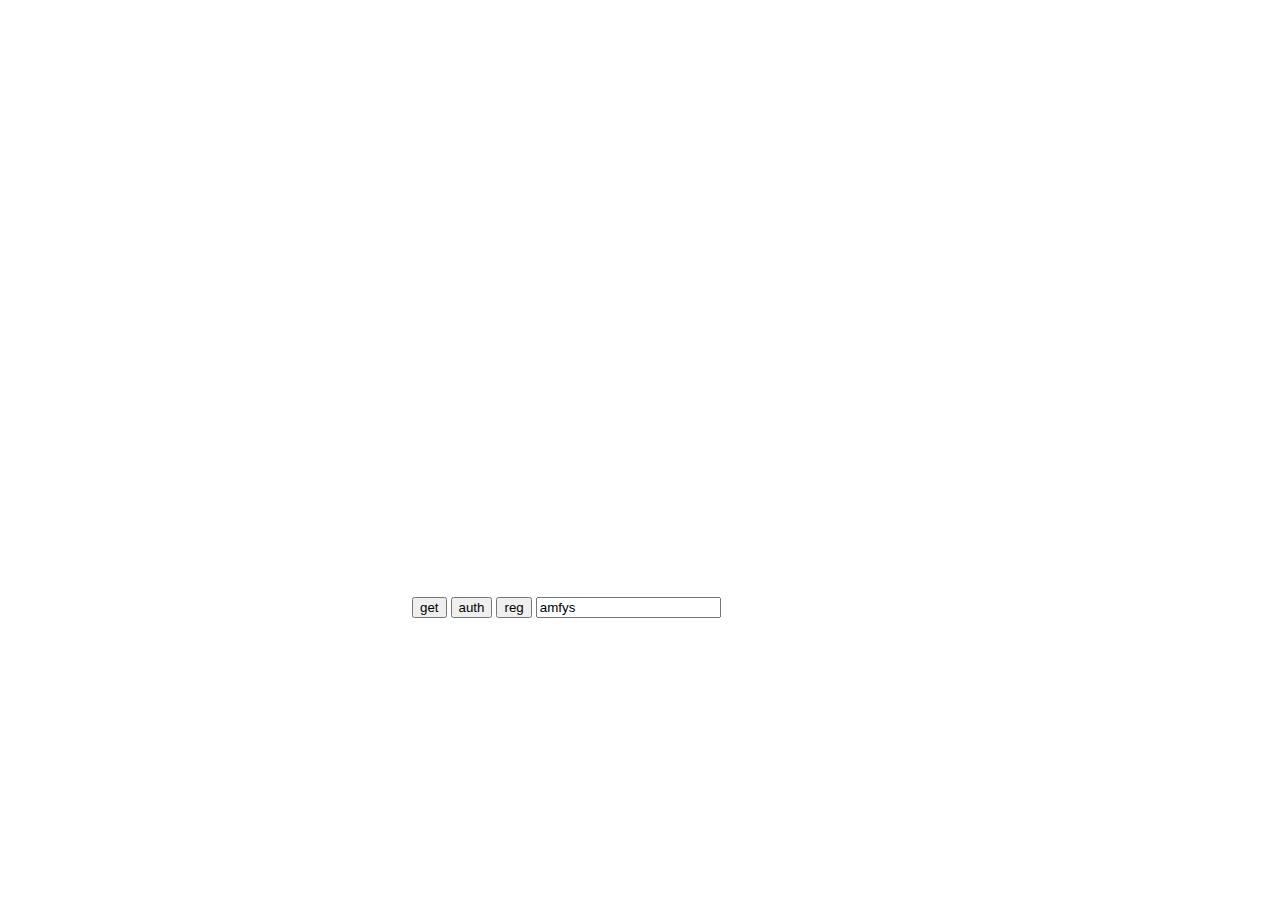
==== face.html @ 49786edd "Initial" ====
<html>
	<video id="camera" width="400" height="300" autoplay></video>
	<canvas id="image" width="400" height="300"></canvas>
	<canvas id="overlay" width="400" height="300"></canvas>
	<canvas id="face" width="400" height="300"></canvas>
	<input type=button id='bt' value='get'>
	<input type=button id='auth' value='auth'>
	<input type=button id='reg' value='reg'>
	<input type=text id='uid' value='amfys'>

	<script src="clmtrackr-dev/clmtrackr.js"></script>
	<script src="clmtrackr-dev/models/model_pca_20_svm.js"></script>	
	<script src="https://ajax.googleapis.com/ajax/libs/jquery/1.11.2/jquery.min.js"></script>
	<script>
				var localMediaStream = null;
				var video = document.getElementById('camera');
				$(document).ready(function () {
					var hasGetUserMedia = function() {
					return (navigator.getUserMedia || navigator.webkitGetUserMedia ||
							navigator.mozGetUserMedia || navigator.msGetUserMedia);
				};

				var onFailSoHard = function(e) {
					console.log('エラー!', e);
				};

				if(!hasGetUserMedia()) {
					alert("未対応ブラウザです。");
				} else {
				window.URL = window.URL || window.webkitURL;
				navigator.getUserMedia  = navigator.getUserMedia || navigator.webkitGetUserMedia || navigator.mozGetUserMedia || navigator.msGetUserMedia;
				navigator.getUserMedia({video: true}, function(stream) {
						video.src = window.URL.createObjectURL(stream);
						localMediaStream = stream;
						}, onFailSoHard);
				}
		});

		$('#reg').click(function() {
			var canvas = document.getElementById('face');
			var blob = getbase64(canvas.toDataURL());
			sendImage64(blob, 'reg.php');
		});

		$('#auth').click(function() {
			var canvas = document.getElementById('face');
			var blob = getbase64(canvas.toDataURL());
			sendImage64(blob, 'auth.php');
		});

		var sendImage64 = function(base64, php) {
			var formData = new FormData();
			formData.append('acceptImage', base64);
			formData.append('uid', $('#uid').val());
			formData.append('width', faceWidth);
			formData.append('height', faceHeight);
			$.ajax({
				type: 'POST',
				url: php,
				data: formData,
				contentType: false,
				processData: false,
				success:function(date, dataType){
					var $img = $('img');
					var imgSrc = $img.attr('src');
					$img.attr('src', "");
					$img.attr('src', imgSrc + '?' + (new Date())*1);
				},
				error: function(XMLHttpRequest, textStatus, errorThrown){
				}
			});
		};
		
		var getbase64 = function(base64){
			var base64Data = base64.split(',')[1];
			return base64Data;
		}


		var faceHeight = 0;
		var faceWidth = 0;
		$('#bt').click(function() {
			if (localMediaStream) {
				var canvas = document.getElementById('overlay');
				var ctx = canvas.getContext('2d');
				var img = document.getElementById('img');

				//videoの縦幅横幅を取得
			//	var w = video.offsetWidth;
			//	var h = video.offsetHeight;

				//同じサイズをcanvasに指定
			///	canvas.setAttribute("width", w);
			//	canvas.setAttribute("height", h);

				ctx.drawImage(video, 0, 0, 400, 300);
				
				var videoInput = document.getElementById('camera');
				var tracker = new clm.tracker();
				tracker.init(pModel);
				var positions = tracker.getCurrentPosition();
				tracker.start(videoInput);
				var canvasInput = document.getElementById('overlay');
				var cc = canvasInput.getContext('2d');
				var canvasInput2 = document.getElementById('face');
				var cf = canvasInput2.getContext('2d');

				function drawLoop() {
					requestAnimationFrame(drawLoop); 	
					cc.clearRect(0, 0, canvasInput.width, canvasInput.height); 
					cc.drawImage(video, 0, 0, 400, 300);
					cc.strokeStyle = 'rgb(0, 255, 0)';
					//tracker.draw(canvasInput);		
					var positions = tracker.getCurrentPosition();
					var xMin = 9999;
					var xMax = 0;
					var yMin = 9999;
					var yMax = 0;
					if (positions != false) { 
						for (i = 0; i < 71; i++) {
							if (positions[i][0] < xMin) {
								xMin = positions[i][0];
							}
							if (positions[i][0] > xMax) {
								xMax = positions[i][0];
							}
							if (positions[i][1] < yMin) {
								yMin = positions[i][1];
							}
							if (positions[i][1] > yMax) {
								yMax = positions[i][1];
							}
						}
					}
					faceWidth = xMax - xMin;
					faceHeight =  yMax - yMin;
					cc.strokeRect(xMin, yMin, xMax - xMin, yMax - yMin);
					cf.clearRect(0, 0, canvasInput.width, canvasInput.height); 
					cf.drawImage(canvasInput, xMin, yMin, xMax - xMin, yMax - yMin, 0, 0, xMax - xMin, yMax - yMin);
				}
				drawLoop();
			}			
		});
</script>
</html>
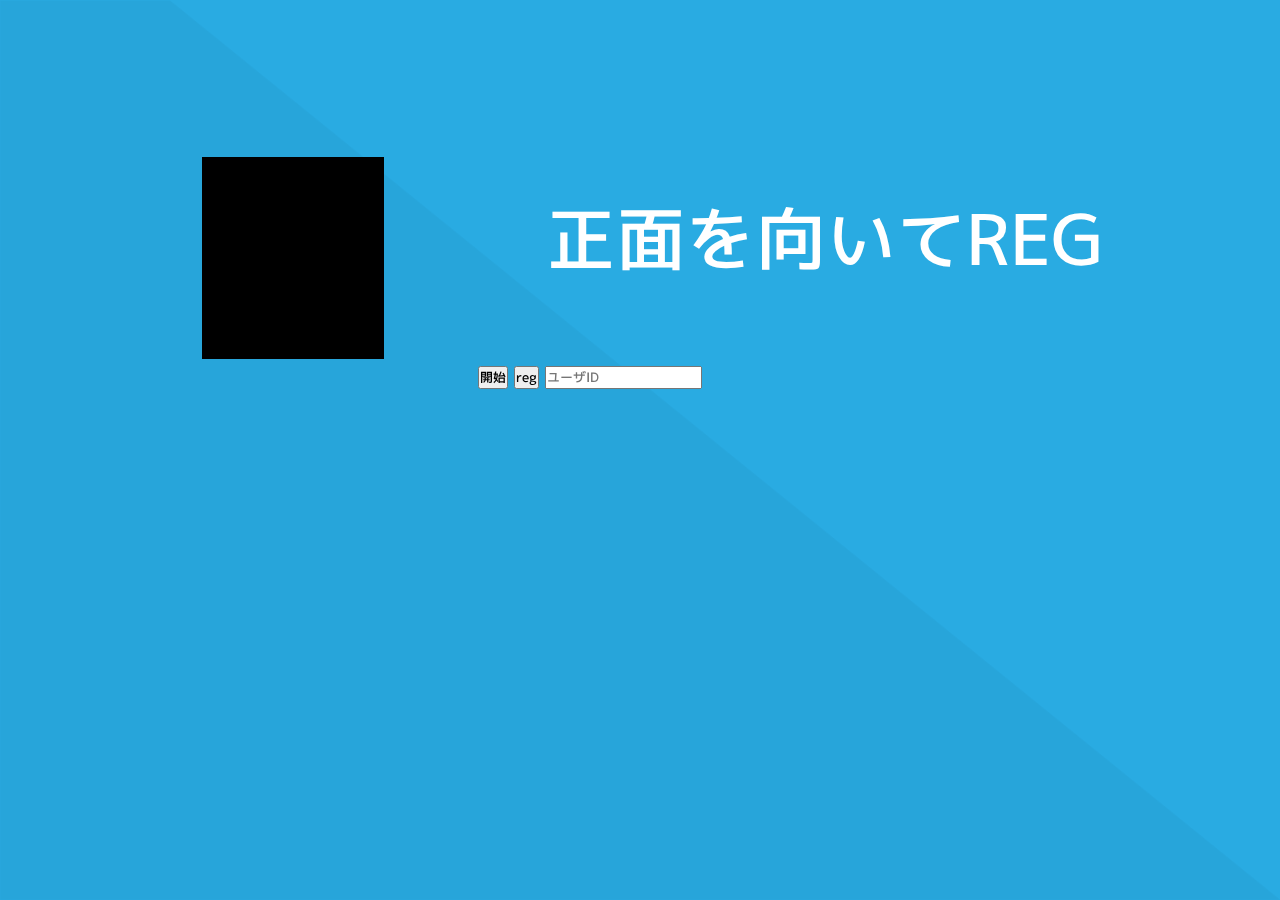
==== commit 4b289319: "face.html upload" ====
--- a/face.html
+++ b/face.html
@@ -1,15 +1,28 @@
 <html>
-	<video id="camera" width="400" height="300" autoplay></video>
-	<canvas id="image" width="400" height="300"></canvas>
-	<canvas id="overlay" width="400" height="300"></canvas>
-	<canvas id="face" width="400" height="300"></canvas>
-	<input type=button id='bt' value='get'>
-	<input type=button id='auth' value='auth'>
+<head>
+<meta charset="utf-8" />
+<title>LILIQ Develop - Waiting..</title>
+<link rel="stylesheet" type="text/css" href="/faceLogin/screen.css">
+</head>
+<body>
+	<video id="camera" width="400" height="300" autoplay style='visible:false;position:absolute; top:-1000px; left:-1000px'></video>
+	<canvas id="image" width="400" height="300" style='visible:false;position:absolute; top:-1000px; left:-1000px'></canvas>
+	<canvas id="overlay" width="400" height="300" style='visible:false;position:absolute; top:-1000px; left:-1000px'></canvas>
+  <div id="screen_blue">
+    <div id="screen_box">
+
+
+      <div id="screen_captcha">
+        <div id="bigtext_box">
+            <DIV class="bigclock_txt" style="font-size:70px;"><canvas id="face" width="180px" height="200px" style="border:1px solid #000;background:#000;"></canvas><div id='pname' style="float:right;margin-top:30px;padding-right:37px;">正面を向いてREG</div></DIV>
+	<input type=button id='bt' value='開始'>
 	<input type=button id='reg' value='reg'>
-	<input type=text id='uid' value='amfys'>
+	<input type=text id='uid' value='' placeholder='ユーザID'>
+	</div></div></div></div>
+</body>
 
-	<script src="clmtrackr-dev/clmtrackr.js"></script>
-	<script src="clmtrackr-dev/models/model_pca_20_svm.js"></script>	
+	<script src="/faceLogin/clmtrackr-dev/clmtrackr.js"></script>
+	<script src="/faceLogin/clmtrackr-dev/models/model_pca_20_svm.js"></script>	
 	<script src="https://ajax.googleapis.com/ajax/libs/jquery/1.11.2/jquery.min.js"></script>
 	<script>
 				var localMediaStream = null;
--- a/faceLogin/screen.css
+++ b/faceLogin/screen.css
@@ -0,0 +1,277 @@
+@font-face {
+font-family: 'mf';
+src: url('font/mplus-2p-medium.ttf') format('truetype');
+}
+
+* {
+  margin:0;
+  padding:0;
+  font-family:"mf";
+  overflow:visible;
+  font-weight:normal;
+}
+
+html {
+  height:100%;
+}
+
+body {
+  height:100%;
+  position:relative;
+}
+
+#screen_green {
+  width:100%;
+  height:100%;
+  background-image:url(img/bg_sq.png);
+  background-size:100% 100%;
+  background-color:#6CB352;
+}
+
+#screen_blue {
+  width:100%;
+  height:100%;
+  background-image:url(img/bg_sq.png);
+  background-size:100% 100%;
+  background-color:#29ABE2;
+}
+
+#screen_red {
+  width:100%;
+  height:100%;
+  background-image:url(img/bg_sq.png);
+  background-size:100% 100%;
+  background-color:#AC0048;
+}
+
+#screen_yellow {
+  width:100%;
+  height:100%;
+  background-image:url(img/bg_sq.png);
+  background-size:100% 100%;
+  background-color:#E17D00;
+}
+
+#screen_capcha {
+  width:1200px;
+  height:100%;
+  position:static;
+}
+
+
+#ck {
+  width:150px;
+  height:126px;
+  float:left;
+  background-image:url(img/check.png);
+  background-size:contain;
+  background-repeat:no-repeat;
+  overflow: hidden;
+  text-indent: 100%;
+  white-space: nowrap;
+  margin-top:67px;
+  margin-right:30px;
+}
+
+h1#status {
+  display:block;
+  font-size:155px;
+  font-weight:normal;
+  color:#fff;
+  float:left;
+  margin-right:24px;
+}
+
+h1#waiting {
+  display:block;
+  font-size:60px;
+  font-weight:normal;
+  color:#fff;
+  float:left;
+  margin-right:24px;
+}
+
+h1#waiting2 {
+  display:block;
+  font-size:40px;
+  font-weight:normal;
+  color:#fff;
+
+}
+
+#text_box {
+  color:#fff;
+  width:1200px;
+  height:100%;
+  font-size:20px;
+}
+
+#bigtext_box {
+  color:#fff;
+  width:1100px;
+  height:100%;
+  font-size:20px;
+  text-align:center;
+  margin-right:-350px;
+  overflow: visible;
+  margin-top:-57px;
+}
+
+.marginner {
+  margin-left:190px;
+  display:block;
+}
+
+#name {
+  font-size:59px;
+  font-weight:normal;
+
+  color:#fff;
+}
+
+#screen_box {
+		margin: -200px 0 0 -600px;  /*縦横の半分をネガティブマージンでずらす*/
+  		position: fixed;  /*body要素に対して絶対配置*/
+  		top: 46%;  /*上端を中央に*/
+  		left: 50%;  /*左端を中央に*/
+  		width: 1200px;  /*横幅*/
+  		height: 400px;  /*縦幅*/
+      float:left;
+}
+
+#status_box {
+  		position: fixed;
+  		bottom:0;
+  		width: 100%;
+  		height: 95px;
+      padding-top:5px;
+
+      color:#fff;
+      display:table-cell;
+      vertical-align:middle;
+      text-align:center;
+}
+
+#footest {
+  width:100%;
+  height:100%;
+  display:table-cell;
+  vertical-align:middle;
+}
+
+.clock_txt{
+  color:#fff;
+  font-size:40px;
+}
+
+.bigclock_txt{
+  color:#fff;
+  font-size:280px;
+}
+
+
+#select_box {
+  width:100%;
+  margin-top:30px;
+  display:block;
+  text-decoration:none;
+}
+
+#choice_btn {
+  width:1200px;
+  height:70px;
+  display:table-cell;
+  vertical-align:middle;
+  text-align:center;
+  background-color:rgba(0,0,0,0.4);
+  font-size:25px;
+  color:#fff;
+}
+
+.closer {
+  font-size:30px;
+  margin-top:95px;
+  font-weight:normal;
+}
+
+#choice_btn2 {
+  width:1100px;
+  height:70px;
+  display:table-cell;
+  vertical-align:middle;
+  text-align:center;
+  background-color:rgba(0,0,0,0.4);
+  font-size:25px;
+  color:#fff;
+  text-decoration:none;
+}
+
+#choice_btn3 {
+  width:380px;
+  height:80px;
+  display:block;
+  vertical-align:middle;
+  text-align:center;
+  background-color:rgba(0,0,0,0.4);
+  font-size:25px;
+  color:#fff;
+  text-decoration:none;
+  float:left;
+  margin-right:30px;
+}
+
+#choice_btn3:hover {
+  opacity:0.6;
+}
+
+.tabler {
+  width:380px;
+  height:80px;
+  display:table-cell;
+  vertical-align:middle;
+  text-align:center;
+}
+
+.closer2 {
+  font-size:35px;
+  margin-top:94px;
+  font-weight:normal;
+}
+
+
+
+#choice_btn p {
+  color:#fff;
+  font-size:1em;
+}
+
+
+#liliq {
+  display:block;
+  position:absolute;
+  top:50px;
+  left:50px;
+  width:160px;
+  height:45px;
+}
+
+#LILIQ2 {
+  display:block;
+  width:100px;
+  height:25px;
+  margin:40px auto 0 auto;
+}
+
+/*
+#face_box {
+  background-color:#ccc;
+  height:240px;
+  width:210px;
+  float:right;
+  margin-top:30px;
+}*/
+
+.iti {
+  display:block;
+  margin-top:30px;
+}
